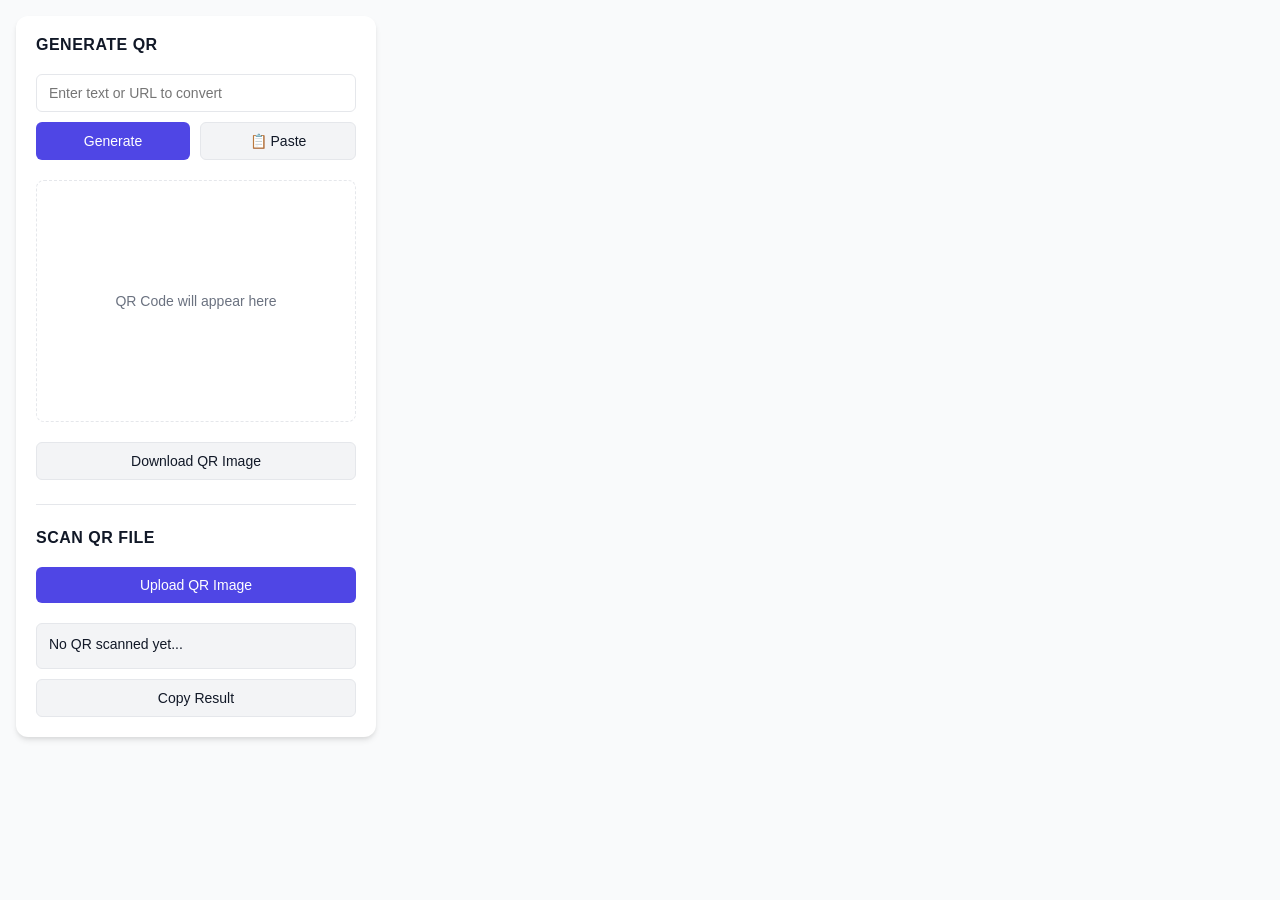
==== chrome/index.html @ 7956ec7f "Initial commit" ====
<!DOCTYPE html>
<html lang="en">
<head>
  <meta charset="UTF-8">
  <meta name="viewport" content="width=device-width, initial-scale=1.0">
  <title>QR Code Scanner & Generator</title>
  <style>
    :root {
      --primary: #4F46E5;
      --primary-hover: #4338CA;
      --bg: #F9FAFB;
      --card-bg: #FFFFFF;
      --text-main: #111827;
      --text-muted: #6B7280;
      --border: #E5E7EB;
    }

    body {
      width: 360px;
      min-height: 520px;
      margin: 0;
      padding: 16px;
      font-family: -apple-system, BlinkMacSystemFont, 'Segoe UI', Roboto, Helvetica, Arial, sans-serif;
      background-color: var(--bg);
      color: var(--text-main);
    }

    .container {
      background: var(--card-bg);
      border-radius: 12px;
      box-shadow: 0 4px 6px -1px rgba(0, 0, 0, 0.1), 0 2px 4px -1px rgba(0, 0, 0, 0.06);
      padding: 20px;
      display: flex;
      flex-direction: column;
      gap: 20px;
    }

    h2 {
      margin: 0;
      font-size: 16px;
      font-weight: 600;
      text-align: left;
      color: var(--text-main);
      text-transform: uppercase;
      letter-spacing: 0.5px;
    }

    .input-group {
      display: flex;
      flex-direction: column;
      gap: 10px;
    }

    .input {
      width: 100%;
      padding: 10px 12px;
      border: 1px solid var(--border);
      border-radius: 6px;
      font-size: 14px;
      outline: none;
      transition: border-color 0.2s;
      box-sizing: border-box;
      color: var(--text-main);
    }

    .input:focus {
      border-color: var(--primary);
      box-shadow: 0 0 0 3px rgba(79, 70, 229, 0.1);
    }

    .btn-row {
      display: flex;
      gap: 10px;
    }

    button, .file-btn-label {
      flex: 1;
      display: inline-flex;
      justify-content: center;
      align-items: center;
      padding: 10px 16px;
      background-color: var(--primary);
      color: white;
      border: none;
      border-radius: 6px;
      font-size: 14px;
      font-weight: 500;
      cursor: pointer;
      transition: background-color 0.2s, transform 0.1s;
      text-align: center;
      box-sizing: border-box;
      text-decoration: none;
    }

    button:hover, .file-btn-label:hover {
      background-color: var(--primary-hover);
    }

    button:active, .file-btn-label:active {
      transform: scale(0.98);
    }

    .btn-secondary {
      background-color: #F3F4F6;
      color: var(--text-main);
      border: 1px solid var(--border);
    }

    .btn-secondary:hover {
      background-color: #E5E7EB;
    }

    #qrcode {
      display: flex;
      justify-content: center;
      align-items: center;
      padding: 20px;
      background: white;
      border: 1px dashed var(--border);
      border-radius: 8px;
      min-height: 200px;
    }

    .divider {
      height: 1px;
      background-color: var(--border);
      margin: 4px 0;
    }

    .result-box {
      background-color: #F3F4F6;
      padding: 12px;
      border-radius: 6px;
      font-size: 14px;
      word-break: break-all;
      color: var(--text-main);
      min-height: 20px;
      border: 1px solid var(--border);
    }

    .file-input-wrapper {
      position: relative;
      overflow: hidden;
      display: flex;
      flex-direction: column;
    }

    .file-input-wrapper input[type="file"] {
      position: absolute;
      left: -9999px;
    }
  </style>
</head>
<body>
  <div class="container">
    <!-- GENERATOR SECTION -->
    <h2>Generate QR</h2>
    <div class="input-group">
      <input id="qr-txt" type="text" placeholder="Enter text or URL to convert" class="input" />
      <div class="btn-row">
        <button id="gen-btn" type="button">Generate</button>
        <button id="clip-btn" type="button" class="btn-secondary" title="Paste from clipboard">📋 Paste</button>
      </div>
    </div>

    <div id="qrcode">
      <span style="color: var(--text-muted); font-size: 14px;">QR Code will appear here</span>
    </div>

    <button id="download-btn" type="button" class="btn-secondary" style="width: 100%">Download QR Image</button>

    <div class="divider"></div>

    <!-- SCANNER SECTION -->
    <h2>Scan QR File</h2>
    <div class="file-input-wrapper">
      <label class="file-btn-label" for="img-in">
        Upload QR Image
      </label>
      <input id="img-in" type="file" accept="image/*" />
    </div>

    <div class="input-group">
      <div class="result-box" id="out-qr-txt">No QR scanned yet...</div>
      <button id="copy-btn" type="button" class="btn-secondary">Copy Result</button>
    </div>
  </div>

  <script type="text/javascript" src="qrcode.min.js"></script>
  <script type="module" src="index.js"></script>
</body>
</html>
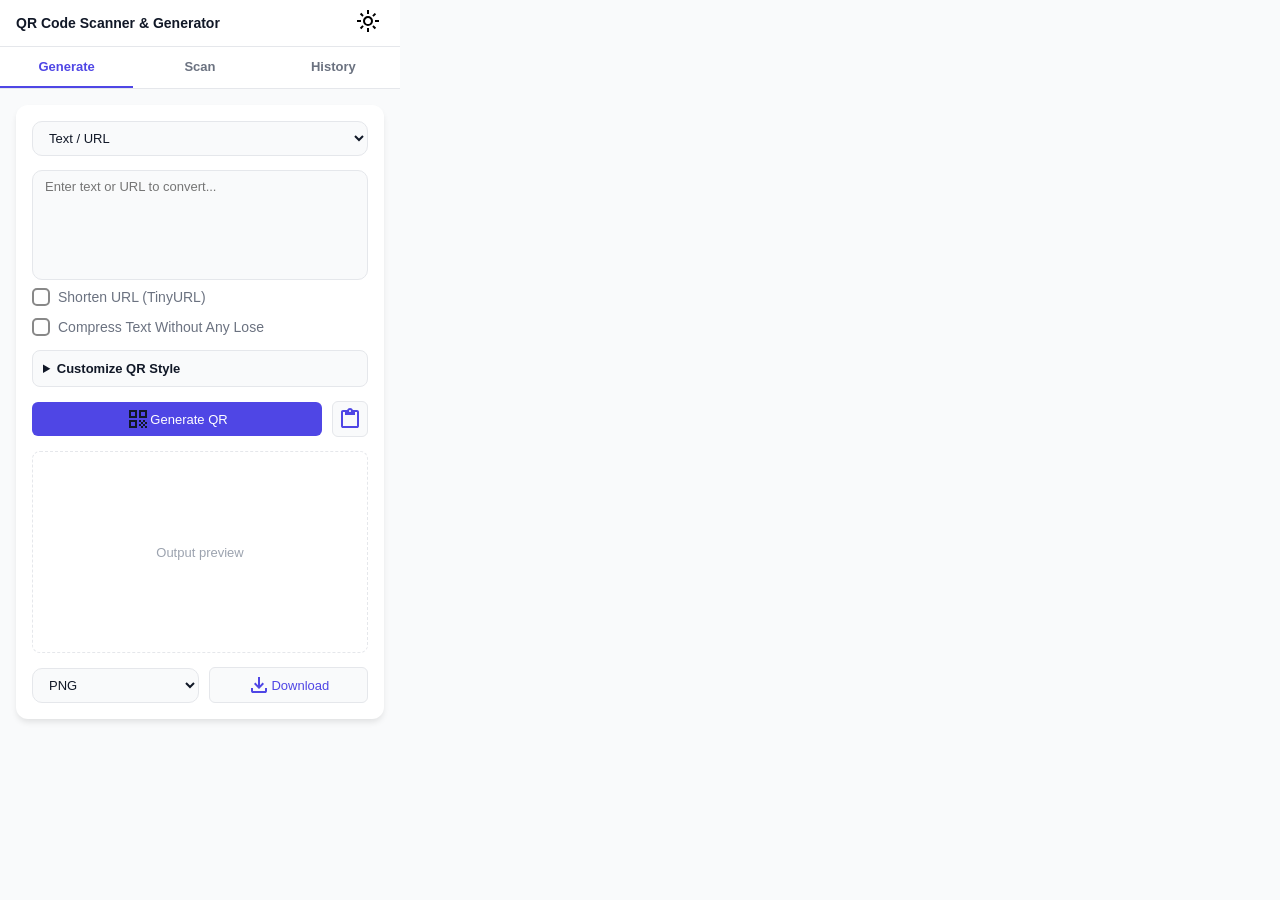
==== commit 3fda4574: "Add Chrome extension UI, assets and scripts Add a complete chrome extension build: UI (index.html, i" ====
--- a/chrome/index.html
+++ b/chrome/index.html
@@ -1,192 +1,261 @@
 <!DOCTYPE html>
 <html lang="en">
+
 <head>
   <meta charset="UTF-8">
   <meta name="viewport" content="width=device-width, initial-scale=1.0">
+  <link rel="stylesheet" href="css/style.css">
   <title>QR Code Scanner & Generator</title>
-  <style>
-    :root {
-      --primary: #4F46E5;
-      --primary-hover: #4338CA;
-      --bg: #F9FAFB;
-      --card-bg: #FFFFFF;
-      --text-main: #111827;
-      --text-muted: #6B7280;
-      --border: #E5E7EB;
-    }
-
-    body {
-      width: 360px;
-      min-height: 520px;
-      margin: 0;
-      padding: 16px;
-      font-family: -apple-system, BlinkMacSystemFont, 'Segoe UI', Roboto, Helvetica, Arial, sans-serif;
-      background-color: var(--bg);
-      color: var(--text-main);
-    }
-
-    .container {
-      background: var(--card-bg);
-      border-radius: 12px;
-      box-shadow: 0 4px 6px -1px rgba(0, 0, 0, 0.1), 0 2px 4px -1px rgba(0, 0, 0, 0.06);
-      padding: 20px;
-      display: flex;
-      flex-direction: column;
-      gap: 20px;
-    }
-
-    h2 {
-      margin: 0;
-      font-size: 16px;
-      font-weight: 600;
-      text-align: left;
-      color: var(--text-main);
-      text-transform: uppercase;
-      letter-spacing: 0.5px;
-    }
-
-    .input-group {
-      display: flex;
-      flex-direction: column;
-      gap: 10px;
-    }
-
-    .input {
-      width: 100%;
-      padding: 10px 12px;
-      border: 1px solid var(--border);
-      border-radius: 6px;
-      font-size: 14px;
-      outline: none;
-      transition: border-color 0.2s;
-      box-sizing: border-box;
-      color: var(--text-main);
-    }
-
-    .input:focus {
-      border-color: var(--primary);
-      box-shadow: 0 0 0 3px rgba(79, 70, 229, 0.1);
-    }
-
-    .btn-row {
-      display: flex;
-      gap: 10px;
-    }
-
-    button, .file-btn-label {
-      flex: 1;
-      display: inline-flex;
-      justify-content: center;
-      align-items: center;
-      padding: 10px 16px;
-      background-color: var(--primary);
-      color: white;
-      border: none;
-      border-radius: 6px;
-      font-size: 14px;
-      font-weight: 500;
-      cursor: pointer;
-      transition: background-color 0.2s, transform 0.1s;
-      text-align: center;
-      box-sizing: border-box;
-      text-decoration: none;
-    }
-
-    button:hover, .file-btn-label:hover {
-      background-color: var(--primary-hover);
-    }
-
-    button:active, .file-btn-label:active {
-      transform: scale(0.98);
-    }
-
-    .btn-secondary {
-      background-color: #F3F4F6;
-      color: var(--text-main);
-      border: 1px solid var(--border);
-    }
-
-    .btn-secondary:hover {
-      background-color: #E5E7EB;
-    }
-
-    #qrcode {
-      display: flex;
-      justify-content: center;
-      align-items: center;
-      padding: 20px;
-      background: white;
-      border: 1px dashed var(--border);
-      border-radius: 8px;
-      min-height: 200px;
-    }
-
-    .divider {
-      height: 1px;
-      background-color: var(--border);
-      margin: 4px 0;
-    }
-
-    .result-box {
-      background-color: #F3F4F6;
-      padding: 12px;
-      border-radius: 6px;
-      font-size: 14px;
-      word-break: break-all;
-      color: var(--text-main);
-      min-height: 20px;
-      border: 1px solid var(--border);
-    }
-
-    .file-input-wrapper {
-      position: relative;
-      overflow: hidden;
-      display: flex;
-      flex-direction: column;
-    }
-
-    .file-input-wrapper input[type="file"] {
-      position: absolute;
-      left: -9999px;
-    }
-  </style>
 </head>
+
 <body>
-  <div class="container">
-    <!-- GENERATOR SECTION -->
-    <h2>Generate QR</h2>
-    <div class="input-group">
-      <input id="qr-txt" type="text" placeholder="Enter text or URL to convert" class="input" />
-      <div class="btn-row">
-        <button id="gen-btn" type="button">Generate</button>
-        <button id="clip-btn" type="button" class="btn-secondary" title="Paste from clipboard">📋 Paste</button>
+
+  <div class="dnd-overlay" id="dnd-overlay">Drop Image or Text Here</div>
+
+  <div class="header">
+    <h1>QR Code Scanner & Generator</h1>
+    <button class="theme-toggle" id="theme-toggle" title="Toggle Theme Mode">
+      <svg xmlns="http://www.w3.org/2000/svg" height="24px" viewBox="0 -960 960 960" width="24px" fill="#000000">
+        <path
+          d="M565-395q35-35 35-85t-35-85q-35-35-85-35t-85 35q-35 35-35 85t35 85q35 35 85 35t85-35Zm-226.5 56.5Q280-397 280-480t58.5-141.5Q397-680 480-680t141.5 58.5Q680-563 680-480t-58.5 141.5Q563-280 480-280t-141.5-58.5ZM200-440H40v-80h160v80Zm720 0H760v-80h160v80ZM440-760v-160h80v160h-80Zm0 720v-160h80v160h-80ZM256-650l-101-97 57-59 96 100-52 56Zm492 496-97-101 53-55 101 97-57 59Zm-98-550 97-101 59 57-100 96-56-52ZM154-212l101-97 55 53-97 101-59-57Zm326-268Z" />
+      </svg>
+    </button>
+  </div>
+
+  <div class="header-tabs">
+    <button class="tab-btn active" data-target="tab-gen">Generate</button>
+    <button class="tab-btn" data-target="tab-scan">Scan</button>
+    <button class="tab-btn" data-target="tab-history">History</button>
+  </div>
+
+  <!-- GENERATOR TAB -->
+  <div id="tab-gen" class="tab-content active">
+    <div class="container">
+      <select id="template-selector">
+        <option value="text">Text / URL</option>
+        <option value="wifi">Wi-Fi Network</option>
+        <option value="vcard">Contact (vCard)</option>
+        <option value="email">Email Address</option>
+        <option value="sms">SMS / WhatsApp</option>
+        <option value="geo">Geo-Location</option>
+      </select>
+
+      <!-- Templates -->
+      <div id="tpl-text" class="template-section active">
+        <textarea id="qr-txt" placeholder="Enter text or URL to convert..."></textarea>
+        <div class="checkbox-row">
+          <input type="checkbox" id="shorten-url">
+          <label for="shorten-url" class="custom-checkbox">
+            <span class="checkmark"></span>
+            Shorten URL (TinyURL)
+          </label>
+          <span id="shorten-loader" style="display:none;font-size:11px;color:var(--primary);">
+            Processing...
+          </span>
+        </div>
+
+        <div class="checkbox-row" style="margin-top: 4px;">
+          <input type="checkbox" id="compress-text" />
+          <label for="compress-text" class="custom-checkbox">
+            <span class="checkmark"></span>
+            Compress Text Without Any Lose
+          </label>
+        </div>
+      </div>
+
+      <div id="tpl-wifi" class="template-section">
+        <input id="wifi-ssid" type="text" placeholder="Network Name (SSID)" class="input" />
+        <input id="wifi-pass" type="password" placeholder="Password" class="input" />
+        <select id="wifi-type">
+          <option value="WPA">WPA/WPA2</option>
+          <option value="WEP">WEP</option>
+          <option value="nopass">No Password</option>
+        </select>
+      </div>
+
+      <div id="tpl-vcard" class="template-section">
+        <input id="vc-name" type="text" placeholder="Full Name" class="input" />
+        <input id="vc-phone" type="text" placeholder="Phone Number" class="input" />
+        <input id="vc-email" type="email" placeholder="Email Address" class="input" />
+      </div>
+
+      <div id="tpl-email" class="template-section">
+        <input id="em-to" type="email" placeholder="To Email" class="input" />
+        <input id="em-sub" type="text" placeholder="Subject" class="input" />
+        <textarea id="em-body" placeholder="Message body"></textarea>
+      </div>
+
+      <div id="tpl-sms" class="template-section">
+        <input id="sms-phone" type="text" placeholder="Phone Number with Country Code" class="input" />
+        <textarea id="sms-msg" placeholder="Message"></textarea>
+      </div>
+
+      <div id="tpl-geo" class="template-section">
+        <div class="input-group">
+          <input id="geo-search" type="text" placeholder="Type city or place and press Enter..." class="input" />
+          <span id="geo-loader" style="display:none;font-size:11px;color:var(--primary);">Searching location...</span>
+        </div>
+        <div class="row">
+          <input id="geo-lat" type="number" placeholder="Latitude" class="input" />
+          <input id="geo-lng" type="number" placeholder="Longitude" class="input" />
+        </div>
+      </div>
+
+      <!-- Customization details -->
+      <details>
+        <summary>Customize QR Style</summary>
+        <div class="details-content">
+          <div class="row">
+            <div class="col">
+              <label>Foreground Color / Gradient</label>
+              <div class="row">
+                <input type="color" id="color-dark" value="#000000" />
+                <input type="color" id="color-dark-2" value="#000000" title="Optional Gradient End" />
+              </div>
+            </div>
+            <div class="col">
+              <label>Background Color</label>
+              <input type="color" id="color-light" value="#ffffff" />
+            </div>
+          </div>
+
+          <div class="checkbox-row">
+            <input type="checkbox" id="trans-bg" />
+            <label for="trans-bg" class="custom-checkbox">
+              <span class="checkmark"></span>
+              Transparent Background
+            </label>
+          </div>
+          <div id="contrast-warning" class="alert alert-warn"></div>
+
+          <div class="row">
+            <div class="col">
+              <label>Data Dots Shape</label>
+              <select id="qr-shape">
+                <option value="squares">Squares</option>
+                <option value="dots">Dots</option>
+                <option value="liquid">Liquid</option>
+              </select>
+            </div>
+            <div class="col">
+              <label>Eye (Marker) Style</label>
+              <select id="eye-shape">
+                <option value="squares">Standard</option>
+                <option value="rounded">Rounded</option>
+                <option value="circles">Circles</option>
+              </select>
+            </div>
+          </div>
+        </div>
+      </details>
+
+      <div class="row">
+        <button id="gen-btn" type="button" class="btn-primary">
+          <svg xmlns="http://www.w3.org/2000/svg" height="24px" viewBox="0 -960 960 960" width="24px"
+            fill="currentColor">
+            <path
+              d="M120-520v-320h320v320H120Zm80-80h160v-160H200v160Zm-80 480v-320h320v320H120Zm80-80h160v-160H200v160Zm320-320v-320h320v320H520Zm80-80h160v-160H600v160Zm160 480v-80h80v80h-80ZM520-360v-80h80v80h-80Zm80 80v-80h80v80h-80Zm-80 80v-80h80v80h-80Zm80 80v-80h80v80h-80Zm80-80v-80h80v80h-80Zm0-160v-80h80v80h-80Zm80 80v-80h80v80h-80Z" />
+          </svg>
+          Generate QR
+        </button>
+        <button id="clip-btn" type="button" class="btn-secondary" title="Paste text from clipboard" style="flex: 0.3;">
+
+          <svg xmlns="http://www.w3.org/2000/svg" height="24px" viewBox="0 -960 960 960" width="24px"
+            fill="currentColor">
+            <path
+              d="M200-120q-33 0-56.5-23.5T120-200v-560q0-33 23.5-56.5T200-840h167q11-35 43-57.5t70-22.5q40 0 71.5 22.5T594-840h166q33 0 56.5 23.5T840-760v560q0 33-23.5 56.5T760-120H200Zm0-80h560v-560h-80v120H280v-120h-80v560Zm308.5-571.5Q520-783 520-800t-11.5-28.5Q497-840 480-840t-28.5 11.5Q440-817 440-800t11.5 28.5Q463-760 480-760t28.5-11.5Z" />
+          </svg></button>
+      </div>
+
+      <div id="qrcode"><span style="color: #9CA3AF; font-size: 13px;">Output preview</span></div>
+
+      <div class="row">
+        <select id="download-format">
+          <option value="png">PNG</option>
+          <option value="jpg">JPG</option>
+          <option value="svg">SVG</option>
+        </select>
+        <button id="download-btn" type="button" class="btn-secondary alt">
+
+          <svg xmlns="http://www.w3.org/2000/svg" height="24px" viewBox="0 -960 960 960" width="24px"
+            fill="currentColor">
+            <path
+              d="M480-320 280-520l56-58 104 104v-326h80v326l104-104 56 58-200 200ZM240-160q-33 0-56.5-23.5T160-240v-120h80v120h480v-120h80v120q0 33-23.5 56.5T720-160H240Z" />
+          </svg>
+          Download</button>
       </div>
     </div>
-
-    <div id="qrcode">
-      <span style="color: var(--text-muted); font-size: 14px;">QR Code will appear here</span>
+  </div>
+
+  <!-- SCANNER TAB -->
+  <div id="tab-scan" class="tab-content">
+    <div class="container">
+      <h3>Scan QR Image</h3>
+      <div style="position: relative; overflow: hidden; display: flex; flex-direction: column;">
+        <label class="btn-primary" for="img-in">
+          <svg xmlns="http://www.w3.org/2000/svg" height="24px" viewBox="0 -960 960 960" width="24px"
+            fill="currentColor">
+            <path
+              d="M440-320v-326L336-542l-56-58 200-200 200 200-56 58-104-104v326h-80ZM240-160q-33 0-56.5-23.5T160-240v-120h80v120h480v-120h80v120q0 33-23.5 56.5T720-160H240Z" />
+          </svg>
+          Upload QR File</label>
+        <input id="img-in" type="file" accept="image/*" style="position: absolute; left: -9999px;" />
+      </div>
+
+      <img id="scan-preview" src="" alt="preview" />
+
+      <div class="parsed-result" id="out-qr-txt">Scan result will appear here...</div>
+
+      <div class="row" id="scan-actions" style="display:none;">
+        <button id="copy-btn" type="button" class="btn-secondary alt">
+          <svg xmlns="http://www.w3.org/2000/svg" height="24px" viewBox="0 -960 960 960" width="24px"
+            fill="currentColor">
+            <path
+              d="M360-240q-33 0-56.5-23.5T280-320v-480q0-33 23.5-56.5T360-880h360q33 0 56.5 23.5T800-800v480q0 33-23.5 56.5T720-240H360Zm0-80h360v-480H360v480ZM200-80q-33 0-56.5-23.5T120-160v-560h80v560h440v80H200Zm160-240v-480 480Z" />
+          </svg>
+          Copy
+        </button>
+        <button id="action-btn" type="button" class="btn-primary">Open Link</button>
+      </div>
     </div>
-
-    <button id="download-btn" type="button" class="btn-secondary" style="width: 100%">Download QR Image</button>
-
-    <div class="divider"></div>
-
-    <!-- SCANNER SECTION -->
-    <h2>Scan QR File</h2>
-    <div class="file-input-wrapper">
-      <label class="file-btn-label" for="img-in">
-        Upload QR Image
-      </label>
-      <input id="img-in" type="file" accept="image/*" />
+  </div>
+
+  <!-- HISTORY TAB -->
+  <div id="tab-history" class="tab-content">
+    <div class="container" style="background: transparent; box-shadow: none; padding: 0;">
+      <div class="hist-tabs">
+        <div class="hist-tab active" data-view="all"><svg xmlns="http://www.w3.org/2000/svg" height="20px"
+            viewBox="0 -960 960 960" width="20px" fill="#e3e3e3">
+            <path
+              d="M294-294v-372h372v372H294Zm72-72h228v-228H366v228ZM216-216v72q-29.7 0-50.85-21.15Q144-186.3 144-216h72Zm-72-78v-72h72v72h-72Zm0-150v-72h72v72h-72Zm0-150v-72h72v72h-72Zm72-150h-72q0-29.7 21.15-50.85Q186.3-816 216-816v72Zm78 600v-72h72v72h-72Zm0-600v-72h72v72h-72Zm150 600v-72h72v72h-72Zm0-600v-72h72v72h-72Zm150 600v-72h72v72h-72Zm0-600v-72h72v72h-72Zm150 600v-72h72q0 30-21.15 51T744-144Zm0-150v-72h72v72h-72Zm0-150v-72h72v72h-72Zm0-150v-72h72v72h-72Zm0-150v-72q29.7 0 50.85 21.15Q816-773.7 816-744h-72Z" />
+          </svg>
+          All
+        </div>
+        <div class="hist-tab" data-view="fav"><svg xmlns="http://www.w3.org/2000/svg" height="16px"
+            viewBox="0 -960 960 960" width="16px" fill="#EA33F7">
+            <path
+              d="m480-120-58-52q-101-91-167-157T150-447.5Q111-500 95.5-544T80-634q0-94 63-157t157-63q52 0 99 22t81 62q34-40 81-62t99-22q94 0 157 63t63 157q0 46-15.5 90T810-447.5Q771-395 705-329T538-172l-58 52Zm0-108q96-86 158-147.5t98-107q36-45.5 50-81t14-70.5q0-60-40-100t-100-40q-47 0-87 26.5T518-680h-76q-15-41-55-67.5T300-774q-60 0-100 40t-40 100q0 35 14 70.5t50 81q36 45.5 98 107T480-228Zm0-273Z" />
+          </svg>
+          Favorites
+        </div>
+        <div class="hist-tab" data-view="bin">
+          <svg xmlns="http://www.w3.org/2000/svg" height="16px" viewBox="0 -960 960 960" width="16px" fill="#EA3323">
+            <path
+              d="M312-144q-29.7 0-50.85-21.15Q240-186.3 240-216v-480h-48v-72h192v-48h192v48h192v72h-48v479.57Q720-186 698.85-165T648-144H312Zm336-552H312v480h336v-480ZM384-288h72v-336h-72v336Zm120 0h72v-336h-72v336ZM312-696v480-480Z" />
+          </svg>
+          Trash
+        </div>
+      </div>
+      <div id="empty-bin-row" style="display: none; text-align: right; margin-bottom: 10px;">
+        <button id="empty-bin-btn" class="btn-secondary"
+          style="width:auto; padding: 4px 10px; color: var(--danger); font-size:11px;">Empty Trash Now</button>
+      </div>
+      <div id="history-list" style="max-height: 620px;overflow: hidden auto;"></div>
     </div>
-
-    <div class="input-group">
-      <div class="result-box" id="out-qr-txt">No QR scanned yet...</div>
-      <button id="copy-btn" type="button" class="btn-secondary">Copy Result</button>
-    </div>
-  </div>
-
-  <script type="text/javascript" src="qrcode.min.js"></script>
-  <script type="module" src="index.js"></script>
+  </div>
+
+  <script type="text/javascript" src="js/qrcode.min.js"></script>
+  <script type="module" src="js/index.js"></script>
 </body>
+
 </html>
--- a/chrome/css/style.css
+++ b/chrome/css/style.css
@@ -0,0 +1,520 @@
+    :root {
+        --primary: #4F46E5;
+        --primary-hover: #4338CA;
+        --bg: #F9FAFB;
+        --card-bg: #FFFFFF;
+        --text-main: #111827;
+        --text-muted: #6B7280;
+        --border: #E5E7EB;
+        --danger: #EF4444;
+        --warning: #F59E0B;
+    }
+
+    [data-theme="dark"] {
+        --primary: #6366F1;
+        --primary-hover: #4F46E5;
+        --bg: #111827;
+        --card-bg: #1F2937;
+        --text-main: #F9FAFB;
+        --text-muted: #9CA3AF;
+        --border: #374151;
+    }
+
+    body {
+        width: 400px;
+        margin: 0;
+        padding: 0;
+        font-family: -apple-system, BlinkMacSystemFont, 'Segoe UI', Roboto, Arial, sans-serif;
+        background-color: var(--bg);
+        color: var(--text-main);
+        overflow-x: hidden;
+        transition: background-color 0.2s, color 0.2s;
+    }
+
+    a {
+        text-decoration: none;
+        color: var(--primary);
+
+    }
+
+    a:active,
+    a:hover {
+        color: var(--primary-hover);
+    }
+
+    .input,
+    select,
+    textarea {
+        width: 100%;
+        padding: 8px 12px;
+        border: 1px solid var(--border);
+        border-radius: 10px;
+        font-size: 13px;
+        outline: none;
+        box-sizing: border-box;
+        color: var(--text-main);
+        background: var(--bg);
+        transition: border-color 0.2s;
+        font-family: inherit;
+    }
+
+    .input:focus,
+    select:focus,
+    textarea:focus {
+        border-color: var(--primary);
+    }
+
+    textarea {
+        resize: none;
+        height: 110px;
+    }
+
+    .btn-primary,
+    .btn-secondary {
+        display: inline-flex;
+        justify-content: center;
+        align-items: center;
+        padding: 5px;
+        background-color: var(--primary);
+        color: white;
+        border: none;
+        border-radius: 6px;
+        font-size: 13px;
+        font-weight: 500;
+        cursor: pointer;
+        transition: background-color 0.2s, transform 0.1s;
+        box-sizing: border-box;
+        text-decoration: none;
+        width: -webkit-fill-available;
+    }
+
+    .btn-secondary {
+        color: var(--primary);
+        background: var(--bg);
+        border: 1px solid var(--border);
+        width: 40px;
+    }
+
+    .btn-secondary.alt {
+        width: -webkit-fill-available;
+    }
+
+    .btn-primary:hover {
+        color: var(--text-main);
+        background-color: var(--primary-hover);
+    }
+
+    .btn-secondary:hover {
+        background-color: var(--border);
+    }
+
+    .btn-primary:active,
+    .btn-secondary.active {
+        transform: scale(0.98);
+    }
+
+    .btn-primary svg {
+        fill: var(--text-main);
+    }
+
+    .btn-secondary svg {
+        fill: var(--primary);
+    }
+
+
+
+    /* ========================================= */
+    .header {
+        display: flex;
+        padding: 5px 16px;
+        background: var(--card-bg);
+        border-bottom: 1px solid var(--border);
+        align-items: center;
+        flex-direction: row;
+        justify-content: space-between;
+    }
+
+    .header h1 {
+        font-size: 14px;
+        margin: 0;
+        white-space: nowrap;
+    }
+
+    .theme-toggle {
+        width: auto;
+        border: none;
+        cursor: pointer;
+        font-size: 16px;
+        padding: 4px;
+        background: transparent;
+        color: var(--text-main);
+    }
+
+    .theme-toggle:hover {
+        background: var(--border);
+    }
+
+    /* ========================================= */
+
+    .header-tabs {
+        display: flex;
+        background: var(--card-bg);
+        border-bottom: 1px solid var(--border);
+        position: sticky;
+        top: 0;
+        z-index: 10;
+    }
+
+    .tab-btn {
+        flex: 1;
+        padding: 12px 0;
+        text-align: center;
+        background: none;
+        border: none;
+        border-radius: 0;
+        border-bottom: 2px solid transparent;
+        font-size: 13px;
+        font-weight: 600;
+        color: var(--text-muted);
+        cursor: pointer;
+        transition: all 0.2s;
+    }
+
+    .tab-btn.active {
+        color: var(--primary);
+        border-bottom-color: var(--primary);
+    }
+
+    .tab-btn:hover {
+        color: var(--text-main);
+        background: var(--primary-hover);
+    }
+
+    /* ========================================= */
+    .tab-content {
+        display: none;
+        padding: 16px;
+    }
+
+    .tab-content.active {
+        display: block;
+    }
+
+    .container {
+        background: var(--card-bg);
+        border-radius: 12px;
+        box-shadow: 0 4px 6px -1px rgba(0, 0, 0, 0.1);
+        padding: 16px;
+        display: flex;
+        flex-direction: column;
+        gap: 14px;
+    }
+
+    .template-section {
+        display: none;
+    }
+
+    .template-section.active {
+        display: flex;
+        flex-direction: column;
+        gap: 8px;
+    }
+
+    .input-group {
+        display: flex;
+        flex-direction: column;
+        gap: 8px;
+    }
+
+    .checkbox-row {
+        display: flex;
+        align-items: center;
+        gap: 6px;
+        font-size: 13px;
+        color: var(--text-main);
+    }
+
+    .checkbox-row input[type="checkbox"] {
+        display: none;
+    }
+
+    .custom-checkbox {
+        display: flex;
+        align-items: center;
+        cursor: pointer;
+        font-size: 14px;
+        color: var(--text-muted);
+        gap: 8px;
+        user-select: none;
+    }
+
+    .custom-checkbox:hover .checkmark {
+        border-color: var(--primary);
+    }
+
+    .checkmark {
+        width: 14px;
+        height: 14px;
+        border: 2px solid #888;
+        border-radius: 5px;
+        display: inline-block;
+        position: relative;
+        transition: all 0.2s ease;
+    }
+
+    .checkmark::after {
+        content: "";
+        position: absolute;
+        display: none;
+        left: 4px;
+        top: 0;
+        width: 4px;
+        height: 10px;
+        border: solid white;
+        border-width: 0 2px 2px 0;
+        transform: rotate(45deg);
+    }
+
+    .checkbox-row input:checked+.custom-checkbox .checkmark {
+        background-color: var(--primary);
+        border-color: var(--primary);
+    }
+
+    .checkbox-row input:checked+.custom-checkbox {
+        color: var(--text-main);
+    }
+
+    .checkbox-row input:checked+.custom-checkbox .checkmark::after {
+        display: block;
+    }
+
+    .row {
+        display: flex;
+        gap: 10px;
+        justify-content: space-around;
+        align-items: center;
+    }
+
+    .col {
+        flex: 1;
+        display: flex;
+        flex-direction: column;
+        gap: 4px;
+    }
+
+    .col label {
+        font-size: 11px;
+        color: var(--text-muted);
+    }
+
+    details {
+        background: var(--bg);
+        border: 1px solid var(--border);
+        border-radius: 8px;
+        padding: 10px;
+    }
+
+    summary {
+        font-size: 13px;
+        font-weight: 600;
+        cursor: pointer;
+        outline: none;
+        color: var(--text-main);
+    }
+
+    .details-content {
+        display: flex;
+        flex-direction: column;
+        gap: 12px;
+        margin-top: 12px;
+    }
+
+    input[type="color"] {
+        padding: 0;
+        height: 30px;
+        border-radius: 6px;
+        border: 1px solid var(--border);
+        cursor: pointer;
+    }
+
+    .alert {
+        font-size: 11px;
+        padding: 6px;
+        border-radius: 4px;
+        display: none;
+        margin-top: 4px;
+    }
+
+    .alert-warn {
+        background: var(--border);
+        color: var(--warning);
+        display: none;
+    }
+
+    #qrcode {
+        display: flex;
+        justify-content: center;
+        align-items: center;
+        padding: 15px;
+        background: #fff;
+        border: 1px dashed var(--border);
+        border-radius: 8px;
+        min-height: 170px;
+    }
+
+    h3 {
+        margin: 0;
+        font-size: 13px;
+        font-weight: 600;
+        color: var(--text-main);
+        text-transform: uppercase;
+    }
+
+    #scan-preview {
+        display: none;
+        padding: 10px;
+        background: #fff;
+        border: 1px dashed var(--border);
+        border-radius: 8px;
+        margin: auto;
+        max-width: 150px;
+        max-height: 150px;
+    }
+
+    .parsed-result {
+        background: var(--bg);
+        padding: 10px;
+        border-radius: 10px;
+        font-size: 14px;
+        word-break: break-all;
+        border: 1px solid var(--border);
+    }
+
+    .dnd-overlay {
+        position: fixed;
+        top: 0;
+        left: 0;
+        right: 0;
+        bottom: 0;
+        background: rgba(79, 70, 229, 0.9);
+        color: white;
+        display: none;
+        justify-content: center;
+        align-items: center;
+        font-size: 18px;
+        font-weight: bold;
+        z-index: 999;
+    }
+
+    .dnd-overlay.active {
+        display: flex;
+        text-align: center;
+        padding: 20px;
+    }
+
+
+    .hist-tabs {
+        display: flex;
+        gap: 8px;
+        margin-bottom: 10px;
+    }
+
+    .hist-tab {
+        display: flex;
+        justify-content: center;
+        flex: 1;
+        padding: 6px;
+        font-size: 12px;
+        border-radius: 6px;
+        cursor: pointer;
+        text-align: center;
+        border: 1px solid var(--border);
+        background: var(--bg);
+        color: var(--text-muted);
+    }
+
+    .hist-tab:hover {
+        border-color: var(--primary);
+    }
+
+    .hist-tab.active {
+        color: white;
+        border-bottom-color: var(--primary);
+    }
+
+    .history-item {
+        padding: 10px;
+        border: 1px solid var(--border);
+        border-radius: 6px;
+        font-size: 12px;
+        display: flex;
+        flex-direction: column;
+        gap: 8px;
+        margin-bottom: 8px;
+        background: var(--card-bg);
+    }
+
+    .history-header {
+        display: flex;
+        justify-content: space-between;
+        align-items: center;
+    }
+
+    .history-badge {
+        font-size: 10px;
+        padding: 2px 6px;
+        border-radius: 4px;
+        background: var(--border);
+        color: var(--text-main);
+    }
+
+    .history-text {
+        overflow: hidden;
+        text-overflow: ellipsis;
+        white-space: nowrap;
+        font-weight: 500;
+    }
+
+    .history-actions {
+        display: flex;
+        gap: 6px;
+        justify-content: flex-end;
+    }
+
+    .icon-btn {
+        background: none;
+        border: none;
+        cursor: pointer;
+        padding: 4px;
+        font-size: 14px;
+        color: var(--text-muted);
+        transition: transform 0.1s;
+    }
+
+    .icon-btn:hover {
+        transform: scale(1.1);
+        color: var(--primary);
+    }
+
+
+    ::-webkit-scrollbar {
+        width: 4px;
+        height: 4px;
+    }
+
+    ::-webkit-scrollbar-track {
+        background: transparent;
+        margin-block: 5px;
+    }
+
+    ::-webkit-scrollbar-thumb {
+        background: var(--primary);
+        border: radius 10px;
+        ;
+        cursor: grab;
+    }
+
+    ::-webkit-scrollbar-thumb:active {
+        background: var(--primary-hover);
+        cursor: grabbing;
+    }
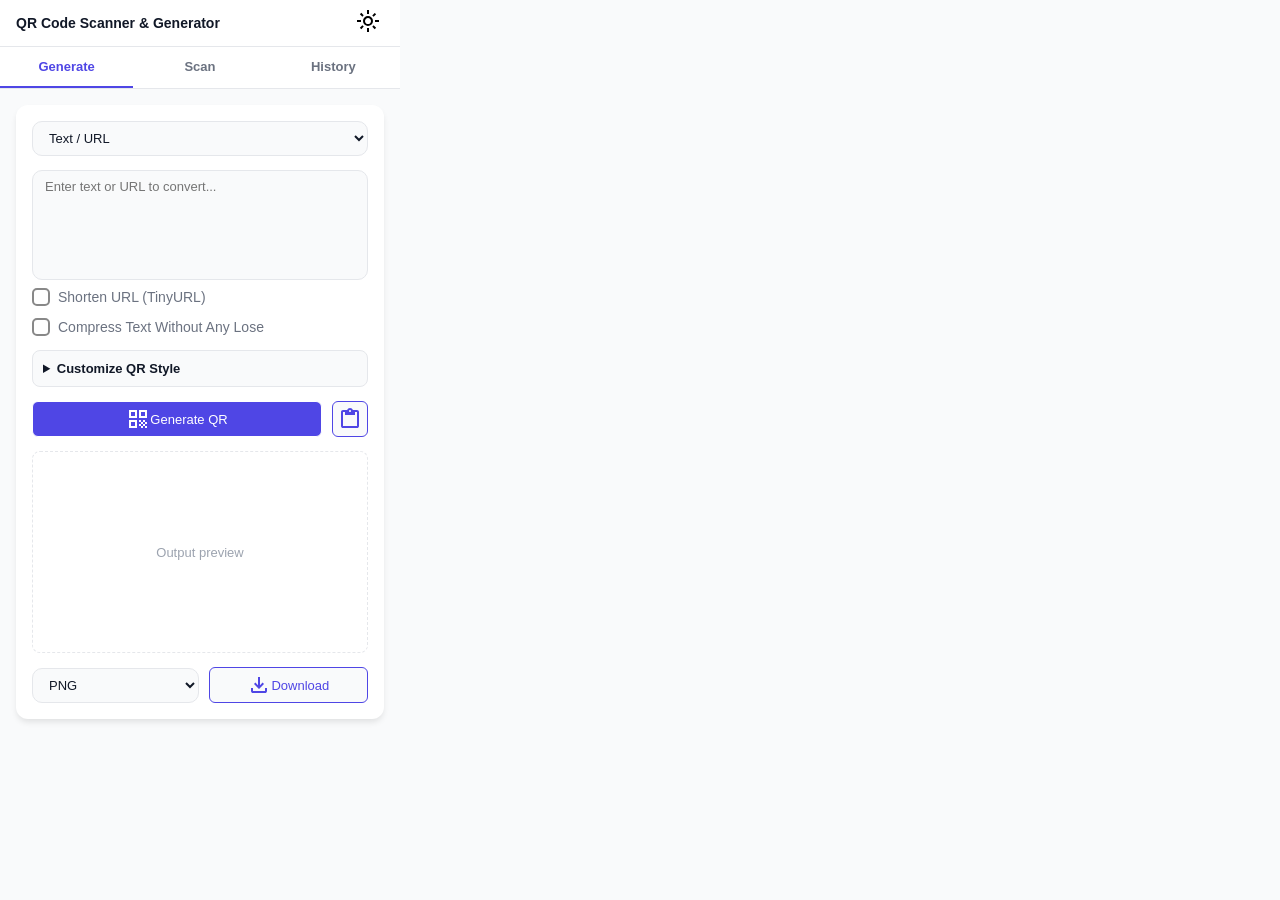
==== commit c7217b2e: "The Debuging, Reliability/Focus & Stability (v3.7.0 — v3.8.5) > _Focus: Debuging, reliability/Focus," ====
--- a/chrome/index.html
+++ b/chrome/index.html
@@ -15,7 +15,7 @@
   <div class="header">
     <h1>QR Code Scanner & Generator</h1>
     <button class="theme-toggle" id="theme-toggle" title="Toggle Theme Mode">
-      <svg xmlns="http://www.w3.org/2000/svg" height="24px" viewBox="0 -960 960 960" width="24px" fill="#000000">
+      <svg height="24px" viewBox="0 -960 960 960" width="24px" fill="#000000">
         <path
           d="M565-395q35-35 35-85t-35-85q-35-35-85-35t-85 35q-35 35-35 85t35 85q35 35 85 35t85-35Zm-226.5 56.5Q280-397 280-480t58.5-141.5Q397-680 480-680t141.5 58.5Q680-563 680-480t-58.5 141.5Q563-280 480-280t-141.5-58.5ZM200-440H40v-80h160v80Zm720 0H760v-80h160v80ZM440-760v-160h80v160h-80Zm0 720v-160h80v160h-80ZM256-650l-101-97 57-59 96 100-52 56Zm492 496-97-101 53-55 101 97-57 59Zm-98-550 97-101 59 57-100 96-56-52ZM154-212l101-97 55 53-97 101-59-57Zm326-268Z" />
       </svg>
@@ -23,20 +23,23 @@
   </div>
 
   <div class="header-tabs">
-    <button class="tab-btn active" data-target="tab-gen">Generate</button>
-    <button class="tab-btn" data-target="tab-scan">Scan</button>
-    <button class="tab-btn" data-target="tab-history">History</button>
+    <button title="Generator Tab" class="tab-btn active" data-target="tab-gen">Generate</button>
+    <button title="Scanner Tab" class="tab-btn" data-target="tab-scan">Scan</button>
+    <button title="History Tab" class="tab-btn" data-target="tab-history">History</button>
   </div>
 
   <!-- GENERATOR TAB -->
   <div id="tab-gen" class="tab-content active">
     <div class="container">
-      <select id="template-selector">
+      <select title="Select Template" id="template-selector">
         <option value="text">Text / URL</option>
         <option value="wifi">Wi-Fi Network</option>
         <option value="vcard">Contact (vCard)</option>
         <option value="email">Email Address</option>
-        <option value="sms">SMS / WhatsApp</option>
+        <option value="sms">SMS Message</option>
+        <option value="whatsapp">WhatsApp</option>
+        <option value="telegram">Telegram</option>
+        <option value="messenger">FB Messenger</option>
         <option value="geo">Geo-Location</option>
       </select>
 
@@ -89,6 +92,19 @@
         <input id="sms-phone" type="text" placeholder="Phone Number with Country Code" class="input" />
         <textarea id="sms-msg" placeholder="Message"></textarea>
       </div>
+      <div id="tpl-whatsapp" class="template-section">
+        <input id="wa-phone" type="text" placeholder="Phone Number with Country Code (e.g. 1234567890)" class="input" />
+        <textarea id="wa-msg" placeholder="Pre-filled Message (Optional)"></textarea>
+      </div>
+
+      <div id="tpl-telegram" class="template-section">
+        <input id="tg-user" type="text" placeholder="Username (e.g. @your_username)" class="input" />
+        <textarea id="tg-msg" placeholder="Pre-filled Message (Optional)"></textarea>
+      </div>
+
+      <div id="tpl-messenger" class="template-section">
+        <input id="fb-user" type="text" placeholder="Facebook Username or Page ID" class="input" />
+      </div>
 
       <div id="tpl-geo" class="template-section">
         <div class="input-group">
@@ -107,78 +123,138 @@
         <div class="details-content">
           <div class="row">
             <div class="col">
-              <label>Foreground Color / Gradient</label>
+              <label>Foreground / Gradient</label>
               <div class="row">
-                <input type="color" id="color-dark" value="#000000" />
+                <input type="color" id="color-dark" value="#000000" title="Pick a Color" />
                 <input type="color" id="color-dark-2" value="#000000" title="Optional Gradient End" />
               </div>
             </div>
             <div class="col">
-              <label>Background Color</label>
-              <input type="color" id="color-light" value="#ffffff" />
+              <label>Eye Color</label>
+              <input type="color" id="color-eye" value="#4F46E5" title="Pick Eye Color" />
+            </div>
+            <div class="col">
+              <label>Background</label>
+              <input type="color" id="color-light" value="#ffffff" title="Pick Background Color" />
+            </div>
+          </div>
+
+          <div class="row" style="margin-top: 10px;">
+            <div class="col" style="flex: 1;">
+              <label>Margin: <span id="margin-val">5</span>px</label>
+              <input type="range" id="qr-margin" min="0" max="20" value="5" style="width: 100%;" />
+            </div>
+            <div class="col" style="flex: 1;">
+              <label>Error Correction</label>
+              <select title="Auto H when Logo present" id="qr-ecl">
+                <option value="L">Low (7%)</option>
+                <option value="M" selected>Medium (15%)</option>
+                <option value="Q">Quartile (25%)</option>
+                <option value="H">High (30%)</option>
+              </select>
             </div>
           </div>
 
           <div class="checkbox-row">
             <input type="checkbox" id="trans-bg" />
-            <label for="trans-bg" class="custom-checkbox">
+            <label title="Check To Nake Background Transparent" for="trans-bg" class="custom-checkbox">
               <span class="checkmark"></span>
               Transparent Background
             </label>
           </div>
-          <div id="contrast-warning" class="alert alert-warn"></div>
+          <div id="contrast-warning" class="alert alert-warn" style="display:none;"></div>
+
+          <hr style="border: 0; border-top: 1px solid var(--border); margin: 15px 0;" />
 
           <div class="row">
             <div class="col">
-              <label>Data Dots Shape</label>
-              <select id="qr-shape">
-                <option value="squares">Squares</option>
+              <label>Data Dots</label>
+              <select title=" Select Dots Style" id="qr-shape">
+                <option value="square">Squares</option>
                 <option value="dots">Dots</option>
-                <option value="liquid">Liquid</option>
+                <option value="rounded">Rounded</option>
+                <option value="extra-rounded">Extra Rounded</option>
+                <option value="classy">Classy</option>
+                <option value="classy-rounded">Classy Rounded</option>
               </select>
             </div>
             <div class="col">
-              <label>Eye (Marker) Style</label>
-              <select id="eye-shape">
-                <option value="squares">Standard</option>
-                <option value="rounded">Rounded</option>
-                <option value="circles">Circles</option>
+              <label>Eye Frame</label>
+              <select title="Select Eye Frame Style" id="eye-shape">
+                <option value="square">Square</option>
+                <option value="dot">Dot</option>
+                <option value="extra-rounded">Extra Rounded</option>
               </select>
             </div>
+            <div class="col">
+              <label>Eye Center</label>
+              <select title="Select Eye Center Style" id="inner-eye-shape">
+                <option value="square">Square</option>
+                <option value="dot">Dot</option>
+              </select>
+            </div>
+          </div>
+
+          <hr style="border: 0; border-top: 1px solid var(--border); margin: 15px 0;" />
+
+          <label title="Auto Selected By Template">Center Logo</label>
+          <div id="logo-presets"
+            style="display:flex; gap:8px; margin-bottom:10px; overflow-x: auto; padding-bottom: 4px;">
+          </div>
+
+          <div class="input-group">
+            <input type="text" id="logo-url" placeholder="Paste logo image URL..." class="input" />
+          </div>
+          <div class="row">
+            <div class="col">
+              <label title="Pick Logo From localStorage" for="logo-input" class="btn-primary" style="color: white;">
+                <svg height="24px" viewBox="0 -960 960 960" width="24px" fill="currentColor">
+                  <path
+                    d="M440-320v-326L336-542l-56-58 200-200 200 200-56 58-104-104v326h-80ZM240-160q-33 0-56.5-23.5T160-240v-120h80v120h480v-120h80v120q0 33-23.5 56.5T720-160H240Z" />
+                </svg>
+                Upload Logo
+              </label>
+              <input type="file" id="logo-input" accept="image/*" style="position: absolute; left: -9999px;">
+            </div>
+            <div class="col">
+              <button title="Clear Logo For Simple QR Code" id="clear-logo-btn" class="btn-secondary alt">
+                <svg height="24px" viewBox="0 -960 960 960" width="24px" fill="currentColor">
+                  <path d="M120-280v-80h560v80H120Zm80-160v-80h560v80H200Zm80-160v-80h560v80H280Z" />
+                </svg>
+                Clear Logo
+              </button>
+            </div>
           </div>
         </div>
       </details>
-
       <div class="row">
-        <button id="gen-btn" type="button" class="btn-primary">
-          <svg xmlns="http://www.w3.org/2000/svg" height="24px" viewBox="0 -960 960 960" width="24px"
-            fill="currentColor">
+        <button title="Generate QR Code" id="gen-btn" type="button" class="btn-primary">
+          <svg height="24px" viewBox="0 -960 960 960" width="24px" fill="currentColor">
             <path
               d="M120-520v-320h320v320H120Zm80-80h160v-160H200v160Zm-80 480v-320h320v320H120Zm80-80h160v-160H200v160Zm320-320v-320h320v320H520Zm80-80h160v-160H600v160Zm160 480v-80h80v80h-80ZM520-360v-80h80v80h-80Zm80 80v-80h80v80h-80Zm-80 80v-80h80v80h-80Zm80 80v-80h80v80h-80Zm80-80v-80h80v80h-80Zm0-160v-80h80v80h-80Zm80 80v-80h80v80h-80Z" />
           </svg>
           Generate QR
         </button>
-        <button id="clip-btn" type="button" class="btn-secondary" title="Paste text from clipboard" style="flex: 0.3;">
-
-          <svg xmlns="http://www.w3.org/2000/svg" height="24px" viewBox="0 -960 960 960" width="24px"
-            fill="currentColor">
+        <button id="clip-btn" type="button" class="btn-secondary" title="Paste Text From Clipboard" style="flex: 0.3;">
+
+          <svg height="24px" viewBox="0 -960 960 960" width="24px" fill="currentColor">
             <path
               d="M200-120q-33 0-56.5-23.5T120-200v-560q0-33 23.5-56.5T200-840h167q11-35 43-57.5t70-22.5q40 0 71.5 22.5T594-840h166q33 0 56.5 23.5T840-760v560q0 33-23.5 56.5T760-120H200Zm0-80h560v-560h-80v120H280v-120h-80v560Zm308.5-571.5Q520-783 520-800t-11.5-28.5Q497-840 480-840t-28.5 11.5Q440-817 440-800t11.5 28.5Q463-760 480-760t28.5-11.5Z" />
           </svg></button>
       </div>
 
-      <div id="qrcode"><span style="color: #9CA3AF; font-size: 13px;">Output preview</span></div>
+      <div id="qrcode"><span title="Empty Output Preview" style="color: #9CA3AF; font-size: 13px;">Output preview</span>
+      </div>
 
       <div class="row">
-        <select id="download-format">
+        <select title="Select Output Type" id="download-format">
           <option value="png">PNG</option>
           <option value="jpg">JPG</option>
           <option value="svg">SVG</option>
         </select>
-        <button id="download-btn" type="button" class="btn-secondary alt">
-
-          <svg xmlns="http://www.w3.org/2000/svg" height="24px" viewBox="0 -960 960 960" width="24px"
-            fill="currentColor">
+
+        <button title="Download Output QR Code" id="download-btn" type="button" class="btn-secondary alt">
+          <svg height="24px" viewBox="0 -960 960 960" width="24px" fill="currentColor">
             <path
               d="M480-320 280-520l56-58 104 104v-326h80v326l104-104 56 58-200 200ZM240-160q-33 0-56.5-23.5T160-240v-120h80v120h480v-120h80v120q0 33-23.5 56.5T720-160H240Z" />
           </svg>
@@ -190,32 +266,38 @@
   <!-- SCANNER TAB -->
   <div id="tab-scan" class="tab-content">
     <div class="container">
+      <button title="Select Area on Webpage To Scan" id="scan-page-btn" type="button" class="btn-secondary alt">
+        <svg height="24px" viewBox="0 -960 960 960" width="24px" fill="currentColor">
+          <path
+            d="M80-680v-200h200v80H160v120H80Zm0 600v-200h80v120h120v80H80Zm600 0v-80h120v-120h80v200H680Zm120-600v-120H680v-80h200v200h-80ZM700-260h60v60h-60v-60Zm0-120h60v60h-60v-60Zm-60 60h60v60h-60v-60Zm-60 60h60v60h-60v-60Zm-60-60h60v60h-60v-60Zm120-120h60v60h-60v-60Zm-60 60h60v60h-60v-60Zm-60-60h60v60h-60v-60Zm240-320v240H520v-240h240ZM440-440v240H200v-240h240Zm0-320v240H200v-240h240Zm-60 500v-120H260v120h120Zm0-320v-120H260v120h120Zm320 0v-120H580v120h120Z" />
+        </svg>
+        Onpage Scan
+      </button>
+
       <h3>Scan QR Image</h3>
       <div style="position: relative; overflow: hidden; display: flex; flex-direction: column;">
-        <label class="btn-primary" for="img-in">
-          <svg xmlns="http://www.w3.org/2000/svg" height="24px" viewBox="0 -960 960 960" width="24px"
-            fill="currentColor">
+        <label title="Upload QR Code Image From localStorage" class="btn-primary" for="img-in">
+          <svg height="24px" viewBox="0 -960 960 960" width="24px" fill="currentColor">
             <path
               d="M440-320v-326L336-542l-56-58 200-200 200 200-56 58-104-104v326h-80ZM240-160q-33 0-56.5-23.5T160-240v-120h80v120h480v-120h80v120q0 33-23.5 56.5T720-160H240Z" />
           </svg>
-          Upload QR File</label>
+          Upload QR</label>
         <input id="img-in" type="file" accept="image/*" style="position: absolute; left: -9999px;" />
       </div>
 
-      <img id="scan-preview" src="" alt="preview" />
-
-      <div class="parsed-result" id="out-qr-txt">Scan result will appear here...</div>
+      <img title="Your Given QR Code Image" id="scan-preview" src="" alt="preview" />
+
+      <div title="Scan Result Will Appear Here..." class="parsed-result" id="out-qr-txt">Result...</div>
 
       <div class="row" id="scan-actions" style="display:none;">
-        <button id="copy-btn" type="button" class="btn-secondary alt">
-          <svg xmlns="http://www.w3.org/2000/svg" height="24px" viewBox="0 -960 960 960" width="24px"
-            fill="currentColor">
+        <button title="Copy Result Data" id="copy-btn" type="button" class="btn-secondary alt">
+          <svg height="24px" viewBox="0 -960 960 960" width="24px" fill="currentColor">
             <path
               d="M360-240q-33 0-56.5-23.5T280-320v-480q0-33 23.5-56.5T360-880h360q33 0 56.5 23.5T800-800v480q0 33-23.5 56.5T720-240H360Zm0-80h360v-480H360v480ZM200-80q-33 0-56.5-23.5T120-160v-560h80v560h440v80H200Zm160-240v-480 480Z" />
           </svg>
           Copy
         </button>
-        <button id="action-btn" type="button" class="btn-primary">Open Link</button>
+        <button title="Open Link Button" id="action-btn" type="button" class="btn-primary">Open Link</button>
       </div>
     </div>
   </div>
@@ -224,22 +306,22 @@
   <div id="tab-history" class="tab-content">
     <div class="container" style="background: transparent; box-shadow: none; padding: 0;">
       <div class="hist-tabs">
-        <div class="hist-tab active" data-view="all"><svg xmlns="http://www.w3.org/2000/svg" height="20px"
-            viewBox="0 -960 960 960" width="20px" fill="#e3e3e3">
+        <div title="All Previous Items" class="hist-tab active" data-view="all"><svg height="20px"
+            viewBox="0 -960 960 960" width="20px" fill="currentColor">
             <path
               d="M294-294v-372h372v372H294Zm72-72h228v-228H366v228ZM216-216v72q-29.7 0-50.85-21.15Q144-186.3 144-216h72Zm-72-78v-72h72v72h-72Zm0-150v-72h72v72h-72Zm0-150v-72h72v72h-72Zm72-150h-72q0-29.7 21.15-50.85Q186.3-816 216-816v72Zm78 600v-72h72v72h-72Zm0-600v-72h72v72h-72Zm150 600v-72h72v72h-72Zm0-600v-72h72v72h-72Zm150 600v-72h72v72h-72Zm0-600v-72h72v72h-72Zm150 600v-72h72q0 30-21.15 51T744-144Zm0-150v-72h72v72h-72Zm0-150v-72h72v72h-72Zm0-150v-72h72v72h-72Zm0-150v-72q29.7 0 50.85 21.15Q816-773.7 816-744h-72Z" />
           </svg>
           All
         </div>
-        <div class="hist-tab" data-view="fav"><svg xmlns="http://www.w3.org/2000/svg" height="16px"
-            viewBox="0 -960 960 960" width="16px" fill="#EA33F7">
+        <div title="Your Favorites Items" class="hist-tab" data-view="fav"><svg height="16px" viewBox="0 -960 960 960"
+            width="16px" fill="#EA33F7">
             <path
               d="m480-120-58-52q-101-91-167-157T150-447.5Q111-500 95.5-544T80-634q0-94 63-157t157-63q52 0 99 22t81 62q34-40 81-62t99-22q94 0 157 63t63 157q0 46-15.5 90T810-447.5Q771-395 705-329T538-172l-58 52Zm0-108q96-86 158-147.5t98-107q36-45.5 50-81t14-70.5q0-60-40-100t-100-40q-47 0-87 26.5T518-680h-76q-15-41-55-67.5T300-774q-60 0-100 40t-40 100q0 35 14 70.5t50 81q36 45.5 98 107T480-228Zm0-273Z" />
           </svg>
           Favorites
         </div>
-        <div class="hist-tab" data-view="bin">
-          <svg xmlns="http://www.w3.org/2000/svg" height="16px" viewBox="0 -960 960 960" width="16px" fill="#EA3323">
+        <div title="Trashed Items" class="hist-tab" data-view="bin">
+          <svg height="16px" viewBox="0 -960 960 960" width="16px" fill="#EA3323">
             <path
               d="M312-144q-29.7 0-50.85-21.15Q240-186.3 240-216v-480h-48v-72h192v-48h192v48h192v72h-48v479.57Q720-186 698.85-165T648-144H312Zm336-552H312v480h336v-480ZM384-288h72v-336h-72v336Zm120 0h72v-336h-72v336ZM312-696v480-480Z" />
           </svg>
@@ -247,15 +329,19 @@
         </div>
       </div>
       <div id="empty-bin-row" style="display: none; text-align: right; margin-bottom: 10px;">
-        <button id="empty-bin-btn" class="btn-secondary"
+        <button title="Click To Empty Trash Now" id="empty-bin-btn" class="btn-secondary"
           style="width:auto; padding: 4px 10px; color: var(--danger); font-size:11px;">Empty Trash Now</button>
       </div>
       <div id="history-list" style="max-height: 620px;overflow: hidden auto;"></div>
     </div>
   </div>
 
-  <script type="text/javascript" src="js/qrcode.min.js"></script>
+  <script type="text/javascript" src="js/qrCodeGen.js"></script>
+  <script type="text/javascript" src="js/qrCodeScan.js"></script>
   <script type="module" src="js/index.js"></script>
+
+  <script src="js/toaster.js" type="module"></script>
+
 </body>
 
 </html>
--- a/chrome/css/style.css
+++ b/chrome/css/style.css
@@ -4,6 +4,7 @@
         --bg: #F9FAFB;
         --card-bg: #FFFFFF;
         --text-main: #111827;
+        --white: #ffffff;
         --text-muted: #6B7280;
         --border: #E5E7EB;
         --danger: #EF4444;
@@ -69,6 +70,48 @@
         height: 110px;
     }
 
+    input[type="range"] {
+        -webkit-appearance: none;
+        appearance: none;
+        cursor: grab;
+        height: 32px;
+        background: var(--bg);
+        border-radius: 10px;
+        outline: none;
+        border: 1px solid var(--border);
+    }
+
+    input[type="range"]:active {
+        cursor: grabbing;
+    }
+
+    input[type="range"]::-webkit-slider-thumb {
+        -webkit-appearance: none;
+        appearance: none;
+        width: 16px;
+        height: 32px;
+        background: var(--primary);
+        border-radius: 10px;
+        border: 0;
+        box-shadow: 0 2px 4px rgba(0, 0, 0, 0.2);
+    }
+
+    input[type="range"]::-moz-range-thumb {
+        width: 18px;
+        height: 18px;
+        background: var(--primary);
+        border-radius: 10px;
+        border: 0;
+    }
+
+    input[type="range"]::-moz-range-track {
+        height: 32px;
+        border: none;
+        border-radius: 10px;
+        background: #efefef;
+
+    }
+
     .btn-primary,
     .btn-secondary {
         display: inline-flex;
@@ -77,7 +120,7 @@
         padding: 5px;
         background-color: var(--primary);
         color: white;
-        border: none;
+        border: 1px solid;
         border-radius: 6px;
         font-size: 13px;
         font-weight: 500;
@@ -91,7 +134,7 @@
     .btn-secondary {
         color: var(--primary);
         background: var(--bg);
-        border: 1px solid var(--border);
+        border-color: var(--primary);
         width: 40px;
     }
 
@@ -100,7 +143,6 @@
     }
 
     .btn-primary:hover {
-        color: var(--text-main);
         background-color: var(--primary-hover);
     }
 
@@ -114,7 +156,7 @@
     }
 
     .btn-primary svg {
-        fill: var(--text-main);
+        fill: var(--white);
     }
 
     .btn-secondary svg {
@@ -186,7 +228,7 @@
     }
 
     .tab-btn:hover {
-        color: var(--text-main);
+        color: var(--white);
         background: var(--primary-hover);
     }
 
@@ -438,7 +480,7 @@
     }
 
     .hist-tab.active {
-        color: white;
+        color: var(--text-main);
         border-bottom-color: var(--primary);
     }
 
